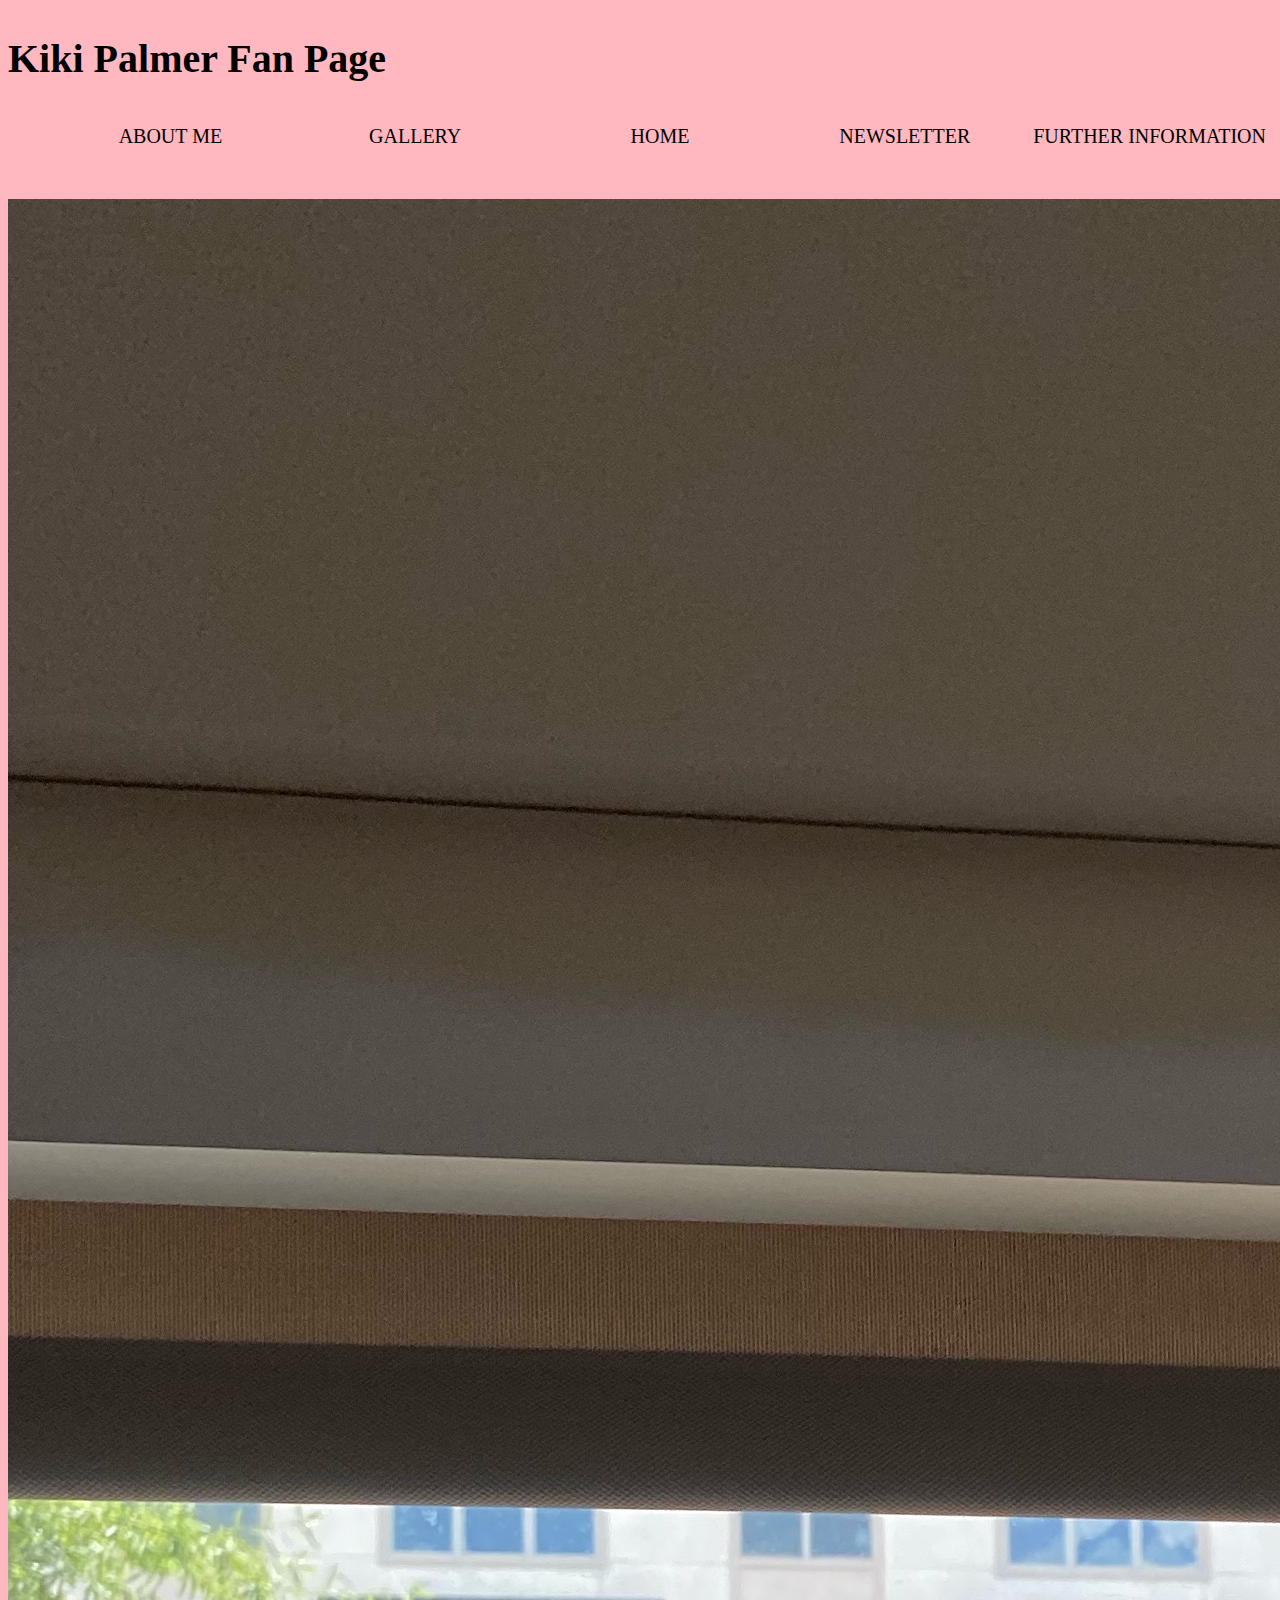
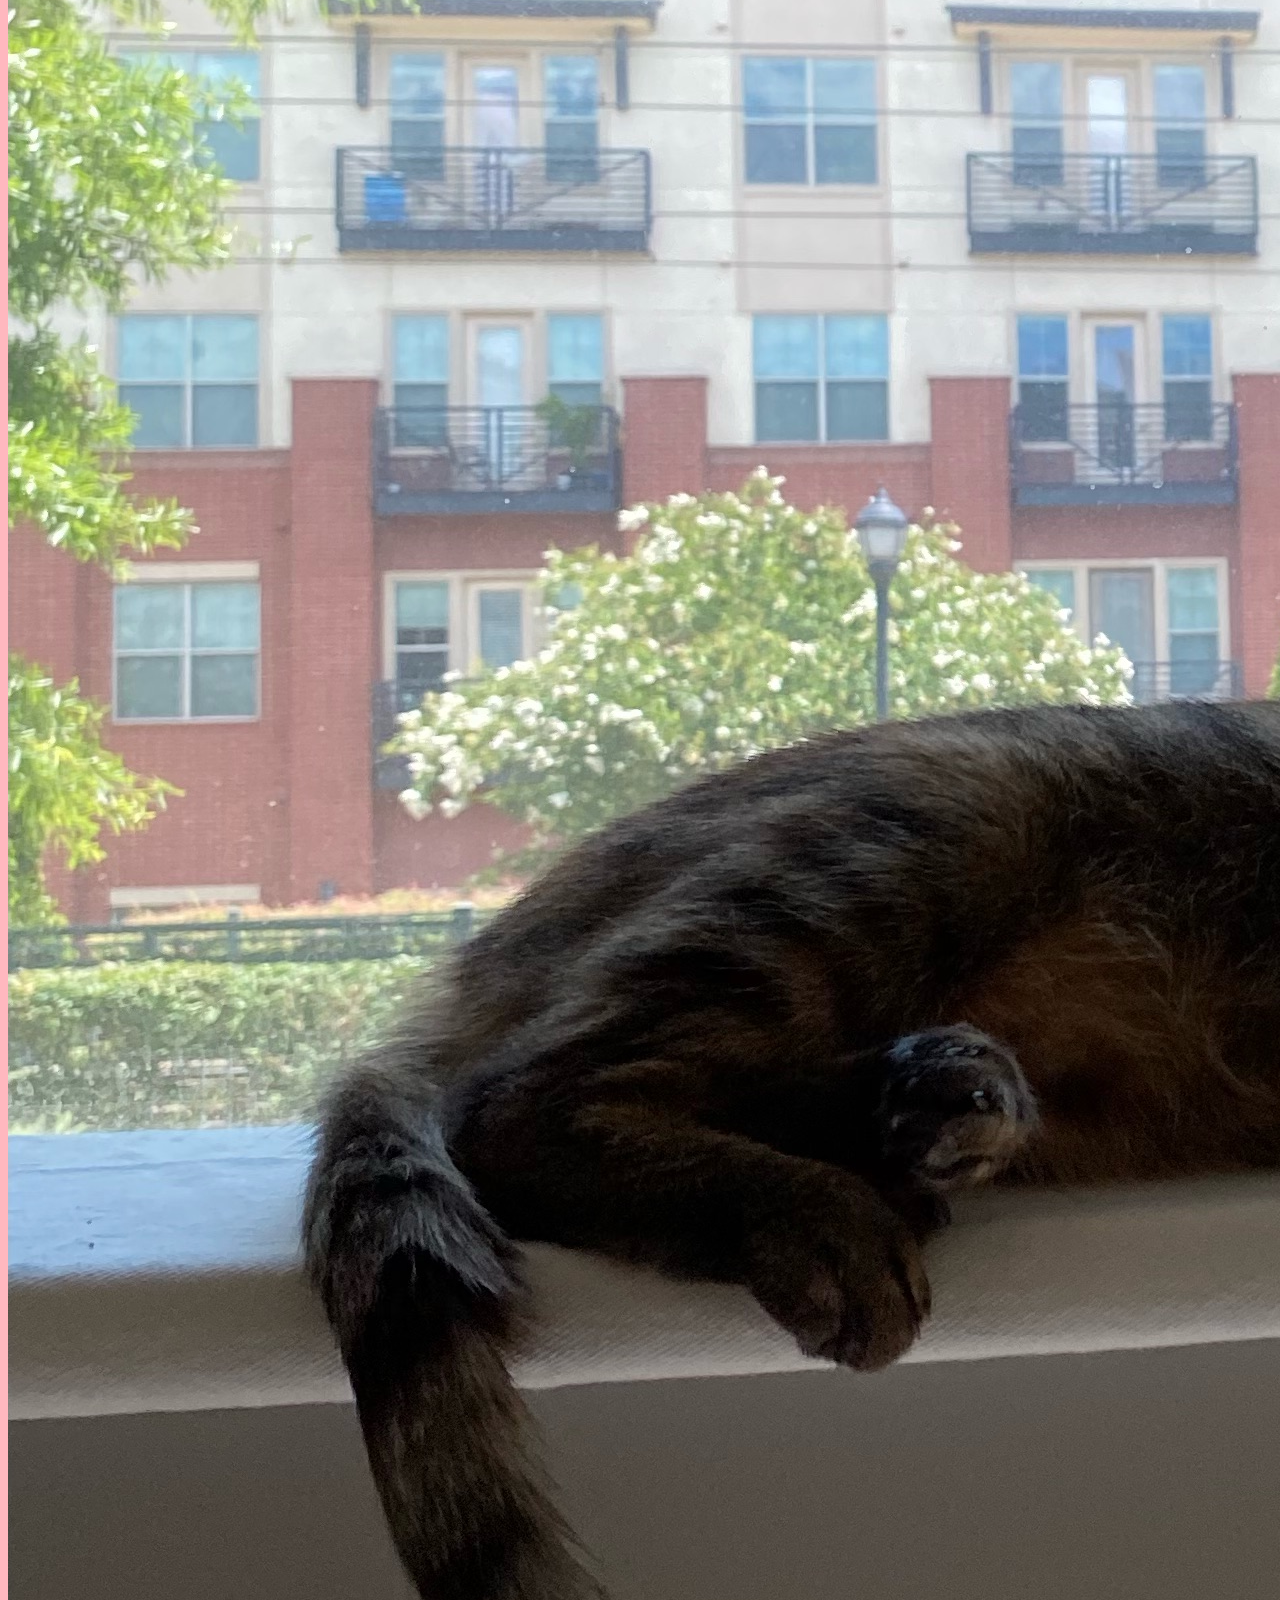
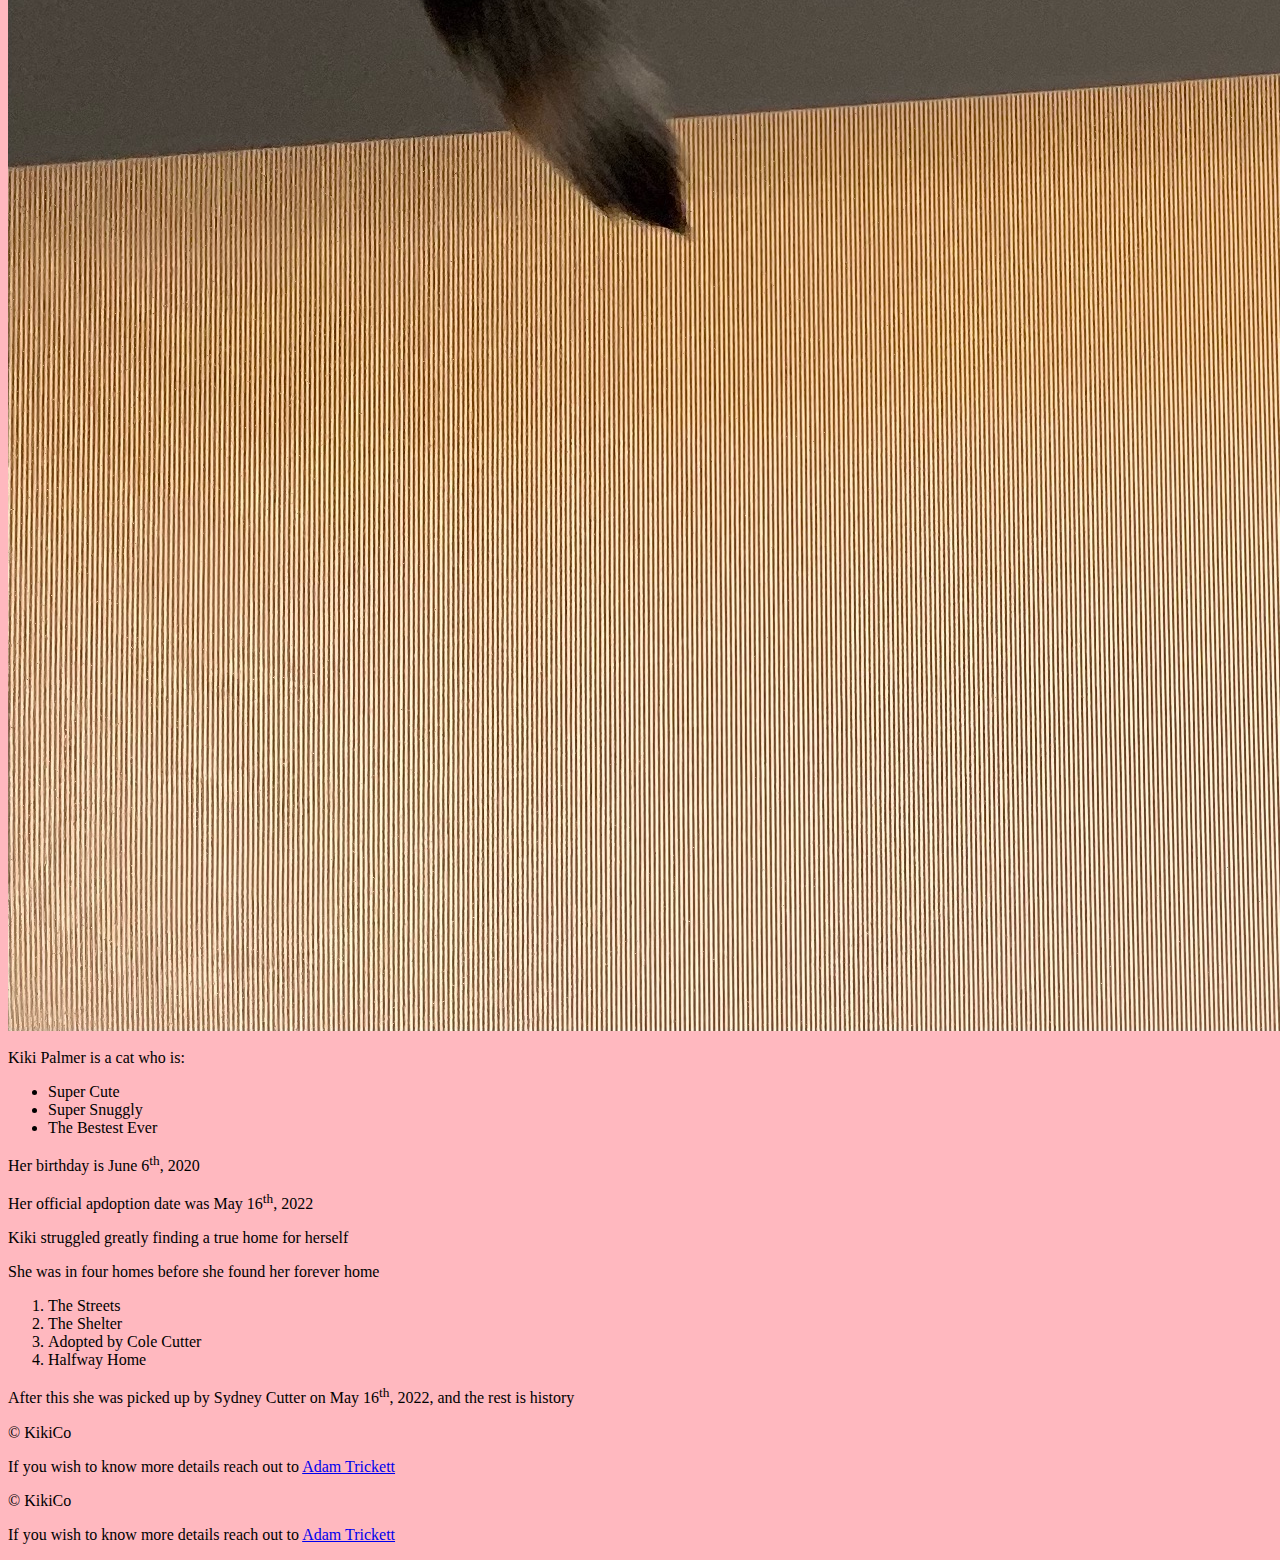
==== about-me.html @ 04238291 "added more styling to nav and header" ====
<!DOCTYPE html>
<html lang="en-US">
    <head>
        <meta charset="utf-8">
        <meta title="author" content="Adam Trickett">
        <meta title="description" content="Conatains all the information 
            about Kiki including her backstory and how she became the cat
            that she is today">
        <link rel="icon" href="/images/cat-icon.png" type="image/x-icon">
        <link rel="stylesheet" href="/styles/modern-style.css" >
        <title>Kiki Palmer: About Me</title>
    </head>
    <body>
        <header>
            <h1> Kiki Palmer Fan Page </h1>
            <!-- <img src="/images/Kiki_Logo.png" alt="PNG cutout of Kiki sitting up"> -->
            
            <nav>
                <ul>
                  <li><a href="about-me.html">About Me</a></li>
                  <li><a href="gallery.html">Gallery</a></li>
                  <li><a href="index.html">Home</a></li>
                  <li><a href="newsletter.html">Newsletter</a></li>
                  <li><a href="further-information.html"> Further Information </a></li>
                </ul>
            </nav>
        </header>

        <main>
            <aside>
              <img src="/images/Kiki_Perch_01.jpeg" alt="Picture of Kiki">
            </aside>
            <aside>
              <p> Kiki Palmer is a cat who is:</p>
              <ul>
                  <li>Super Cute </li>
                  <li>Super Snuggly </li>
                  <li>The Bestest Ever </li>
              </ul>
              <p> Her birthday is <time datetime="6-6-2020"> June 6<sup>th</sup>, 2020</time></p>
              <p> Her official apdoption date was <time datetime="5-16-2022">May 16<sup>th</sup>, 2022</time></p>

              <p> Kiki struggled greatly finding a true home for herself </p>
              <p> She was in four homes before she found her forever home </p>
              <ol>
                <li> The Streets </li>
                <li> The Shelter </li>
                <li> Adopted by Cole Cutter </li>
                <li> Halfway Home </li>
              </ol>
              <p> After this she was picked up by Sydney Cutter on May 16<sup>th</sup>, 2022, and the rest is history </p>
          </aside>
        </main>

        <footer>
          <p>© KikiCo</p>
          <p> If you wish to know more details reach out to <a href="mailto:adamtrickett14@gmail.com"> Adam Trickett</a></p>
        </footer>

        <footer>
            <p>© KikiCo</p>
            <p> If you wish to know more details reach out to <a href="mailto:adamtrickett14@gmail.com"> Adam Trickett</a></p>
        </footer>
          
    </body>
</html>
---- styles/modern-style.css ----
/* General Styling */

html {
    font-size: 10px;
    background-color: #FFB8BF;
}

/* Typography */
/* 
    10px font established in the beginning and then all the specific areas of 
    the page specify their own size using rem to ensure the adaptability and 
    reusability of the code 
*/

h1 {
    font-size: 4rem;
    text-align: center;
}

h2 {
    font-size: 3rem;
}
  
h3 {
    font-size: 2.2rem;
}

p, li {
    font-size: 1.6rem;
}

a:hover {
    text-decoration: underline;
}

/* Navigation Bar Styling */

header {
    margin-bottom: 15px;
    display: flex;
    flex-flow: row wrap;
}

nav {
    height: 70px;
    flex: 100%;
    display: flex;
    padding-bottom: 5px;
  }
  
  nav ul {
    list-style-type: none;
    flex: 2;
    display: flex;
  }
  
  nav li {
    display: inline;
    text-align: center;
    flex: 1;
  }
  
  nav a, nav span {
    display: inline-block;
    font-size: 2rem;
    height: 3rem;
    line-height: 1.7;
    text-transform: uppercase;
    text-decoration: none;
    color: black;
  }
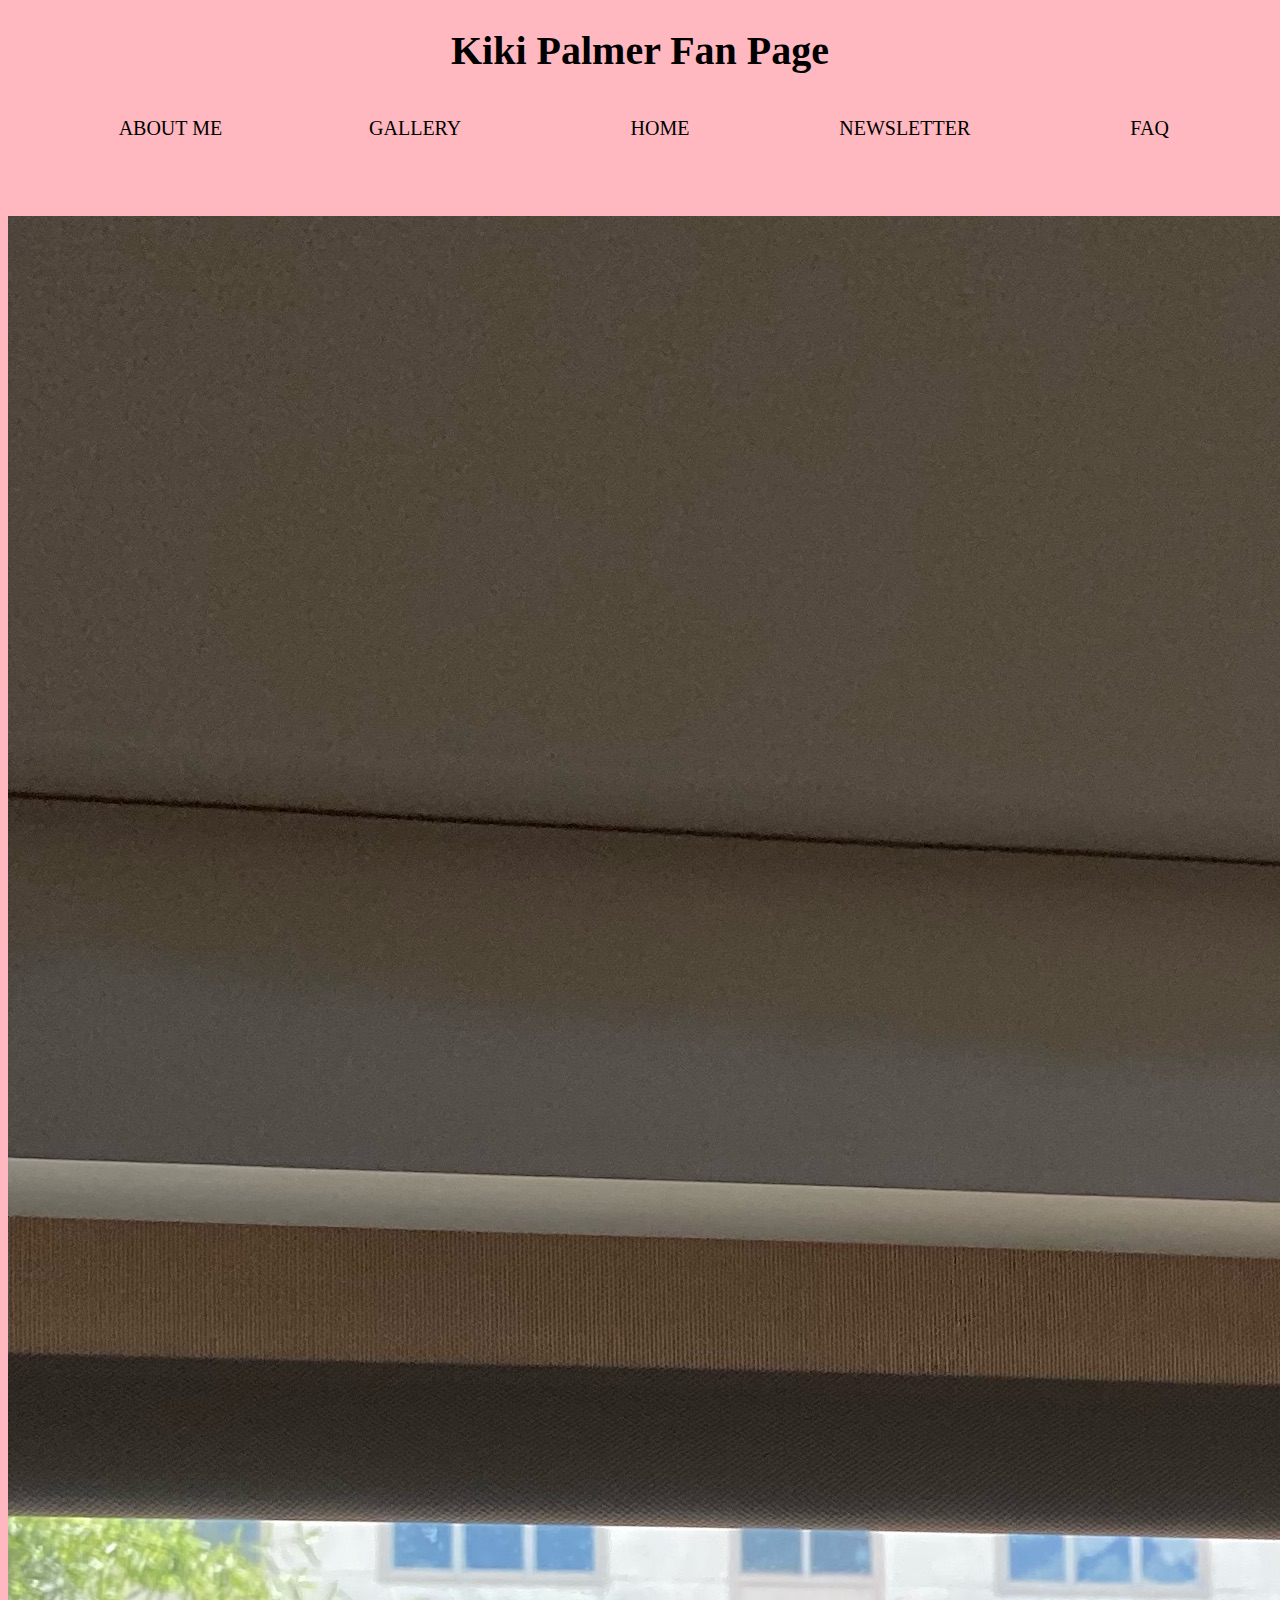
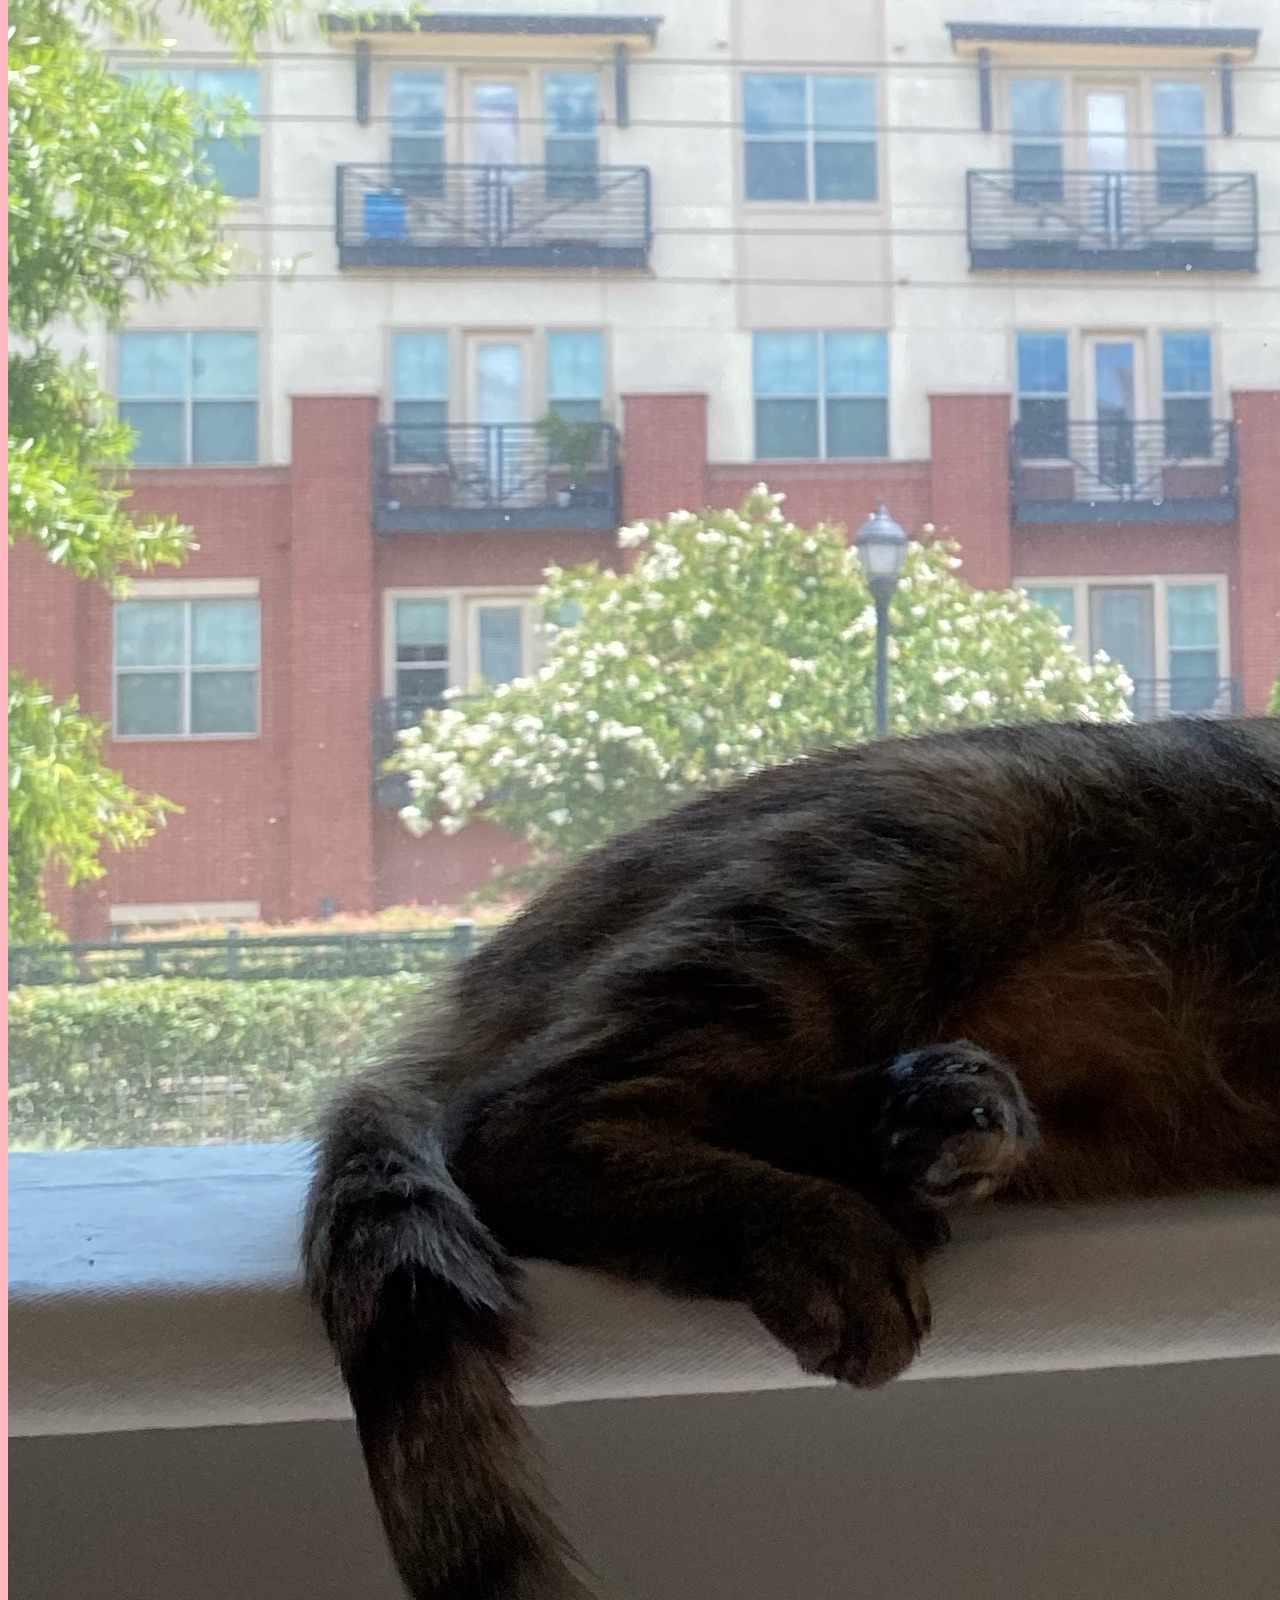
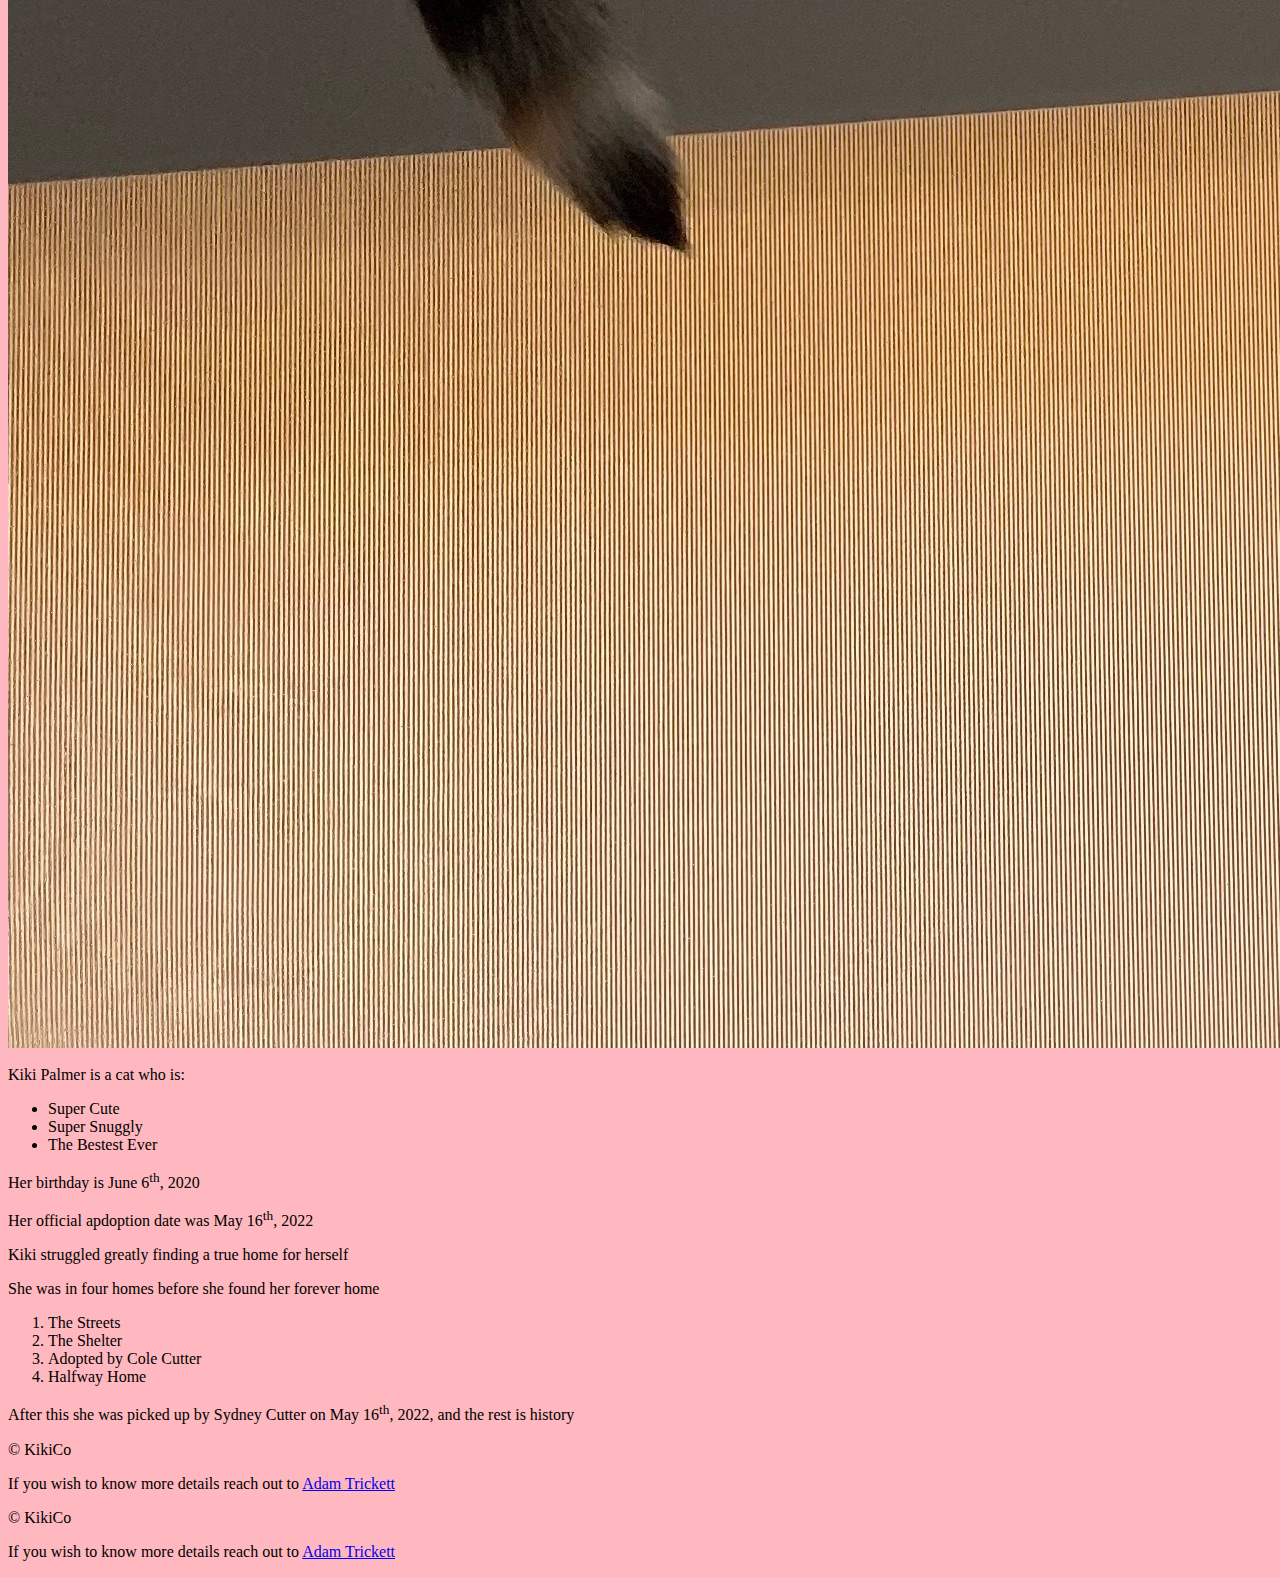
==== commit 17f9289b: "changed header styling and nav bar title" ====
--- a/about-me.html
+++ b/about-me.html
@@ -17,13 +17,13 @@
             <!-- <img src="/images/Kiki_Logo.png" alt="PNG cutout of Kiki sitting up"> -->
             
             <nav>
-                <ul>
-                  <li><a href="about-me.html">About Me</a></li>
-                  <li><a href="gallery.html">Gallery</a></li>
-                  <li><a href="index.html">Home</a></li>
-                  <li><a href="newsletter.html">Newsletter</a></li>
-                  <li><a href="further-information.html"> Further Information </a></li>
-                </ul>
+              <ul>
+                <li><a href="about-me.html"> About Me </a></li>
+                <li><a href="gallery.html"> Gallery </a></li>
+                <li><a href="index.html"> Home </a></li>
+                <li><a href="newsletter.html"> Newsletter </a></li>
+                <li><a href="faq.html"> FAQ </a></li>
+              </ul>
             </nav>
         </header>
 
--- a/styles/modern-style.css
+++ b/styles/modern-style.css
@@ -33,11 +33,10 @@
     text-decoration: underline;
 }
 
-/* Navigation Bar Styling */
+/* Header Styling */
 
 header {
-    margin-bottom: 15px;
-    display: flex;
+    margin-bottom: 40px;
     flex-flow: row wrap;
 }
 
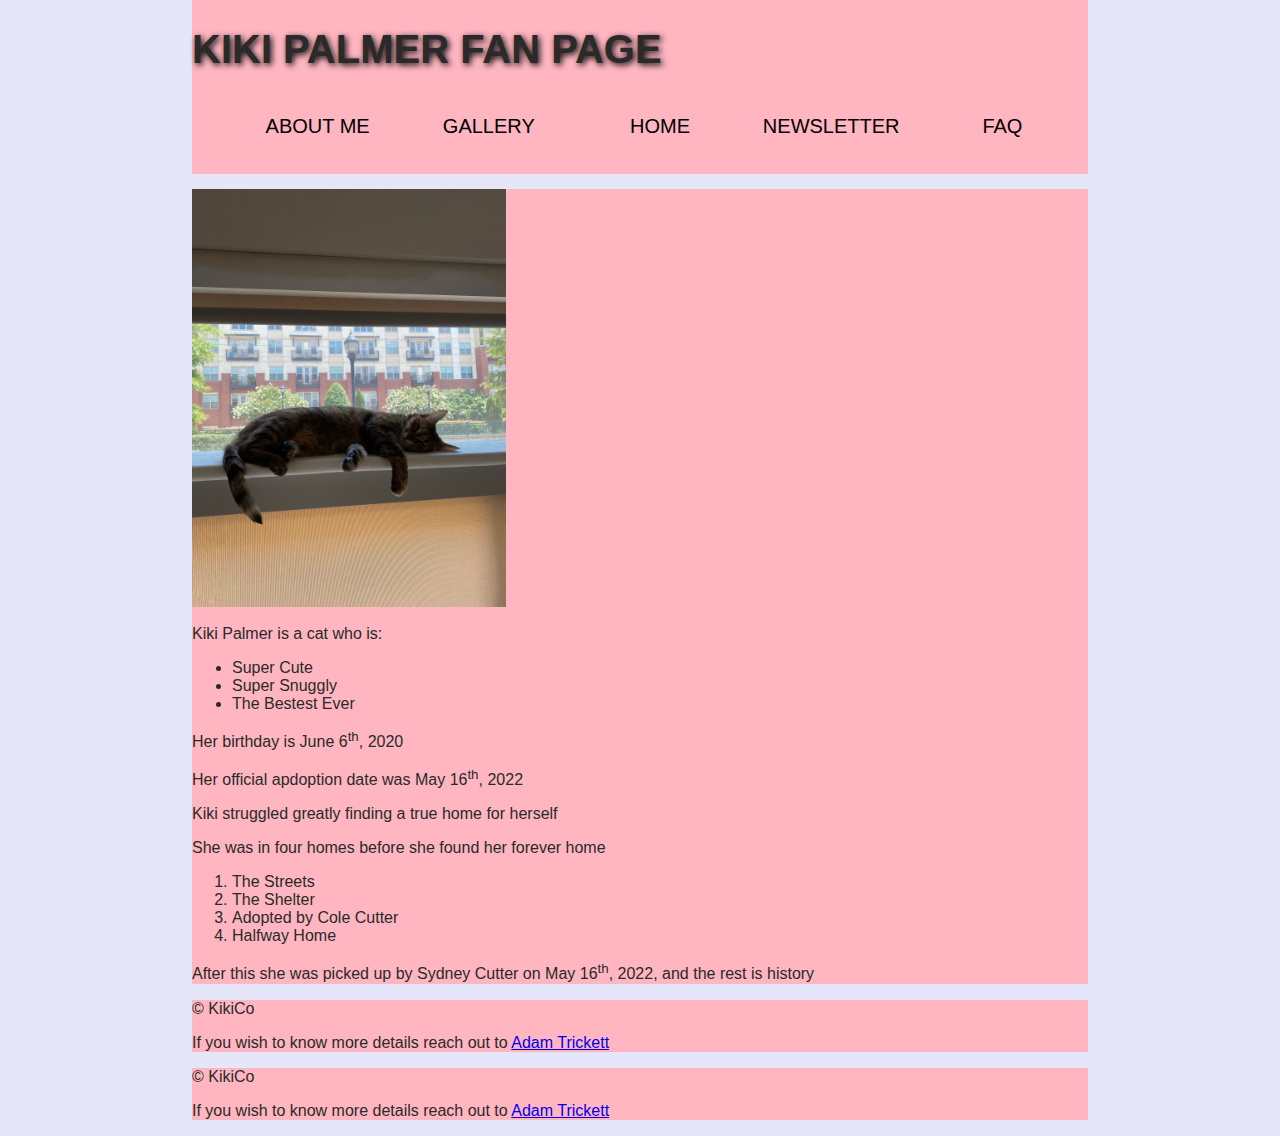
==== commit 91012c17: "switched back to previous style sheet" ====
--- a/about-me.html
+++ b/about-me.html
@@ -7,8 +7,9 @@
         <meta title="description" content="Conatains all the information 
             about Kiki including her backstory and how she became the cat
             that she is today">
-        <link rel="icon" href="/images/cat-icon.png" type="image/x-icon">
-        <link rel="stylesheet" href="/styles/modern-style.css" >
+        <!-- <link rel="icon" href="/images/cat-icon.png" type="image/x-icon"> -->
+        <!-- <link rel="stylesheet" href="/styles/overall-modern-style.css" > -->
+        <link rel="stylesheet" href="/styles/new-style.css">
         <title>Kiki Palmer: About Me</title>
     </head>
     <body>
--- a/styles/overall-modern-style.css
+++ b/styles/overall-modern-style.css
@@ -0,0 +1,76 @@
+/* General Styling */
+
+@font-face {
+    font-family: kikiFont;
+    src: url(../../../fonts/reef/Reef.otf);
+}
+
+html {
+    font-size: 10px;
+    font-family: kikiFont;
+    background-color: #FFB8BF;
+}
+
+/* Sizing and Formatting */
+/* 
+    10px font established in the beginning and then all the specific areas of 
+    the page specify their own size using rem to ensure the adaptability and 
+    reusability of the code 
+*/
+
+h1 {
+    font-size: 4rem;
+    text-align: center;
+}
+
+h2 {
+    font-size: 3rem;
+}
+  
+h3 {
+    font-size: 2.2rem;
+}
+
+p, li {
+    font-size: 1.6rem;
+}
+
+a:hover {
+    text-decoration: underline;
+}
+
+/* Header Styling */
+
+header {
+    margin-bottom: 200px;
+    flex-flow: row wrap;
+}
+
+nav {
+    height: 70px;
+    flex: 100%;
+    display: flex;
+    padding-bottom: 5px;
+  }
+  
+  nav ul {
+    list-style-type: none;
+    flex: 2;
+    display: flex;
+  }
+  
+  nav li {
+    display: inline;
+    text-align: center;
+    flex: 1;
+  }
+  
+  nav a, nav span {
+    display: inline-block;
+    font-size: 2rem;
+    height: 3rem;
+    line-height: 1.7;
+    text-transform: uppercase;
+    text-decoration: none;
+    color: black;
+  }--- a/styles/new-style.css
+++ b/styles/new-style.css
@@ -0,0 +1,150 @@
+/* || General setup */
+
+html, body {
+    margin: 0;
+    padding: 0;
+  }
+  
+  html {
+    font-size: 10px;
+    background-color: lavender;
+  }
+  
+  body {
+    width: 70%;
+    min-width: 800px;
+    margin: 0 auto;
+  }
+  
+  /* || typography */
+  
+  h1, h2, h3 {
+    font-family: 'Roboto Condensed', sans-serif;
+    color: #2a2a2a;
+  }
+  
+  p, input, li {
+    font-family: 'Roboto Condensed', sans-serif;
+    color: #2a2a2a;
+  }
+  
+  h1 {
+    font-size: 4rem;
+    text-shadow: 2px 2px 6px black;
+  }
+  
+  h2 {
+    font-size: 3rem;
+  }
+  
+  h3 {
+    font-size: 2.2rem;
+  }
+  
+  p, li {
+    font-size: 1.6rem;
+  }
+
+  a:hover {
+    text-decoration: underline;
+  }
+  
+  /* || header layout */
+  
+  header {
+    margin-bottom: 15px;
+    display: flex;
+    flex-flow: row wrap;
+  }
+  
+  main, header, nav, article, aside, footer, section {
+    background-color: lightpink;
+    padding: 0%;
+  }
+  
+  h1 {
+    flex: 5;
+    text-transform: uppercase;
+  }
+  
+  header img {
+    display: inline;
+    text-align: center;
+    height: 60px;
+    padding-right: 20px;
+  }
+  
+  nav {
+    height: 70px;
+    flex: 100%;
+    display: flex;
+    padding-bottom: 5px;
+  }
+  
+  nav ul {
+    list-style-type: none;
+    flex: 2;
+    display: flex;
+  }
+  
+  nav li {
+    display: inline;
+    text-align: center;
+    flex: 1;
+  }
+  
+  nav a, nav span {
+    display: inline-block;
+    font-size: 2rem;
+    height: 3rem;
+    line-height: 1.7;
+    text-transform: uppercase;
+    text-decoration: none;
+    color: black;
+  }
+  
+  /* || main layout */
+  
+  main {
+    display: block;
+  }
+
+  main img {
+    text-align: center;
+    max-width: 50%;
+  }
+
+  .news-entry {
+    padding-top: 50px;
+    border: 5px;
+    border-style: dotted;
+  }
+  
+  article, section {
+    flex: 4;
+  }
+  
+  aside .left-pictures {
+    text-align: left;
+    display: flex;
+    flex: 1;
+    margin-left: 10px;
+    padding: 1%;
+  }
+
+  aside .right-pictures {
+    text-align: right;
+    display: flex;
+    flex: 1;
+    margin-right: 10px;
+    padding: 1%;
+    padding-top: 10%;
+  }
+  
+  aside img {
+    max-width: 35%;
+  }
+  
+  footer {
+    margin-top: 10px;
+  }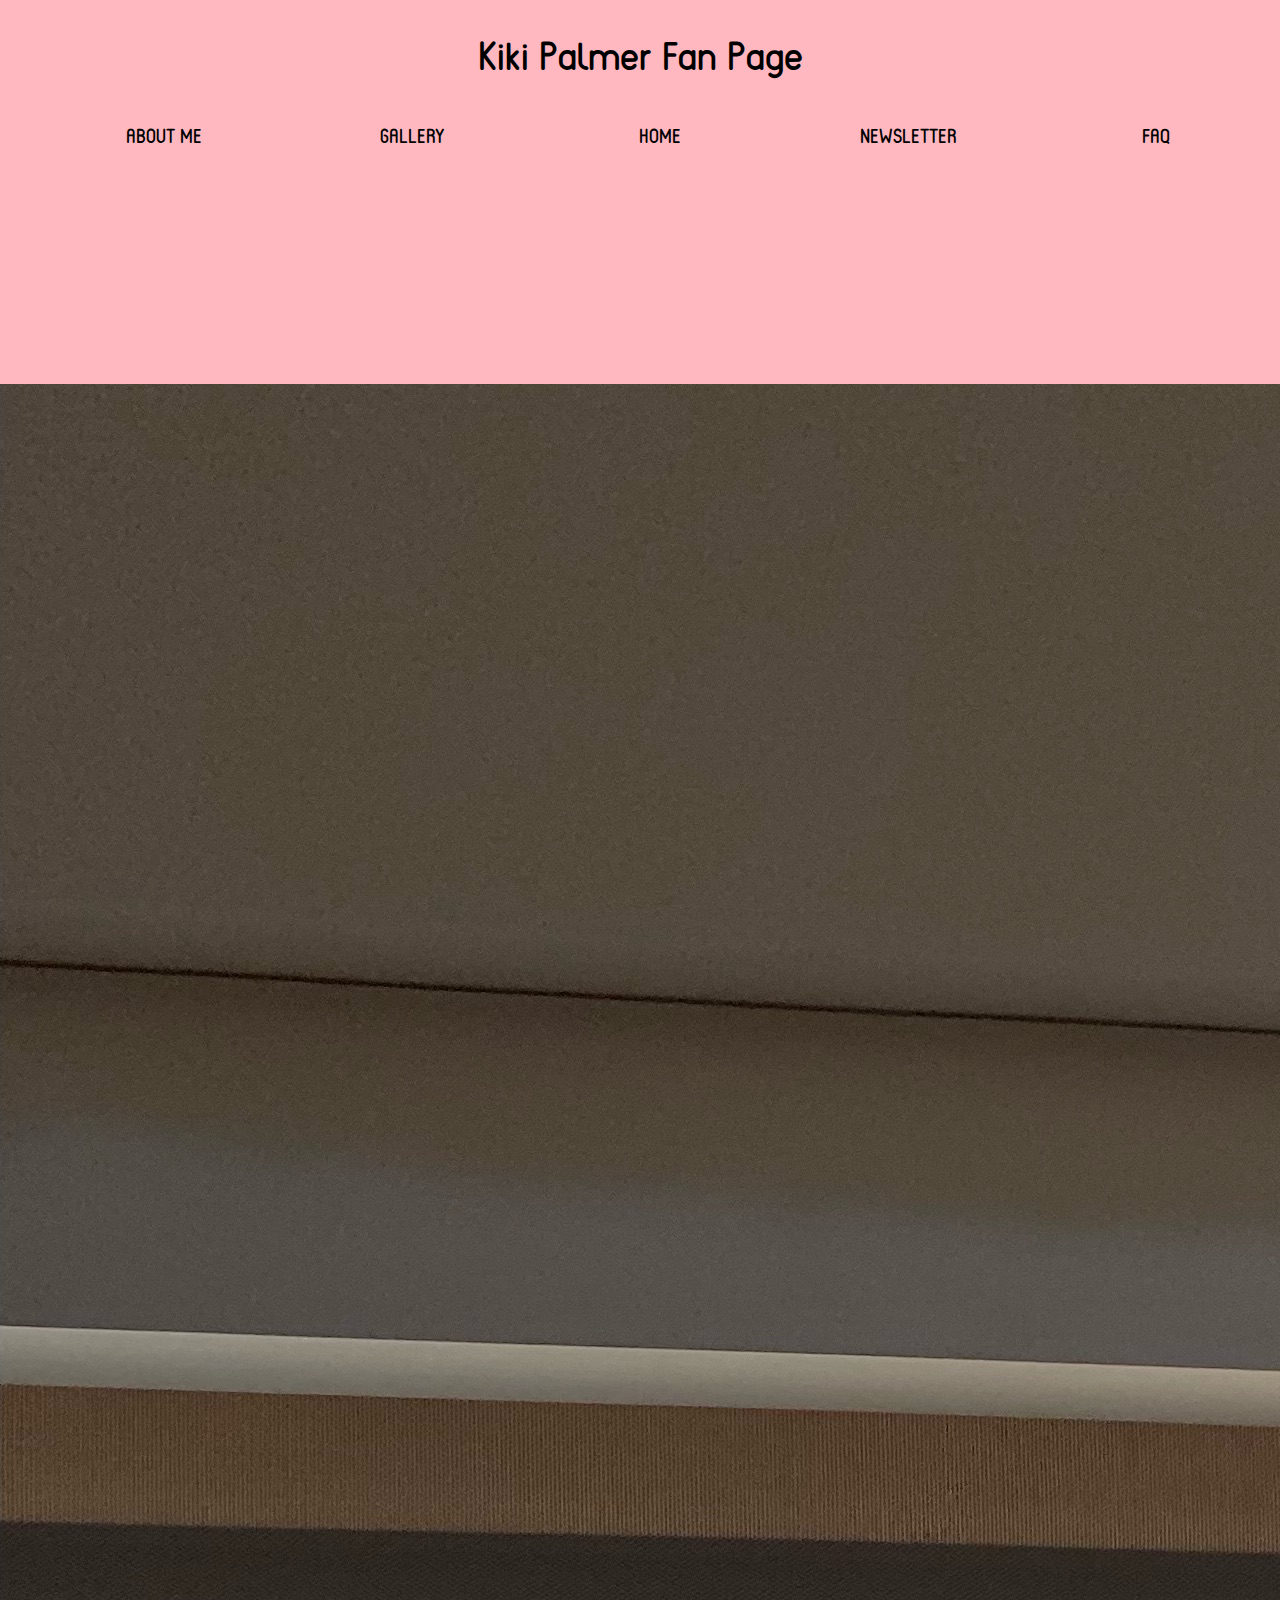
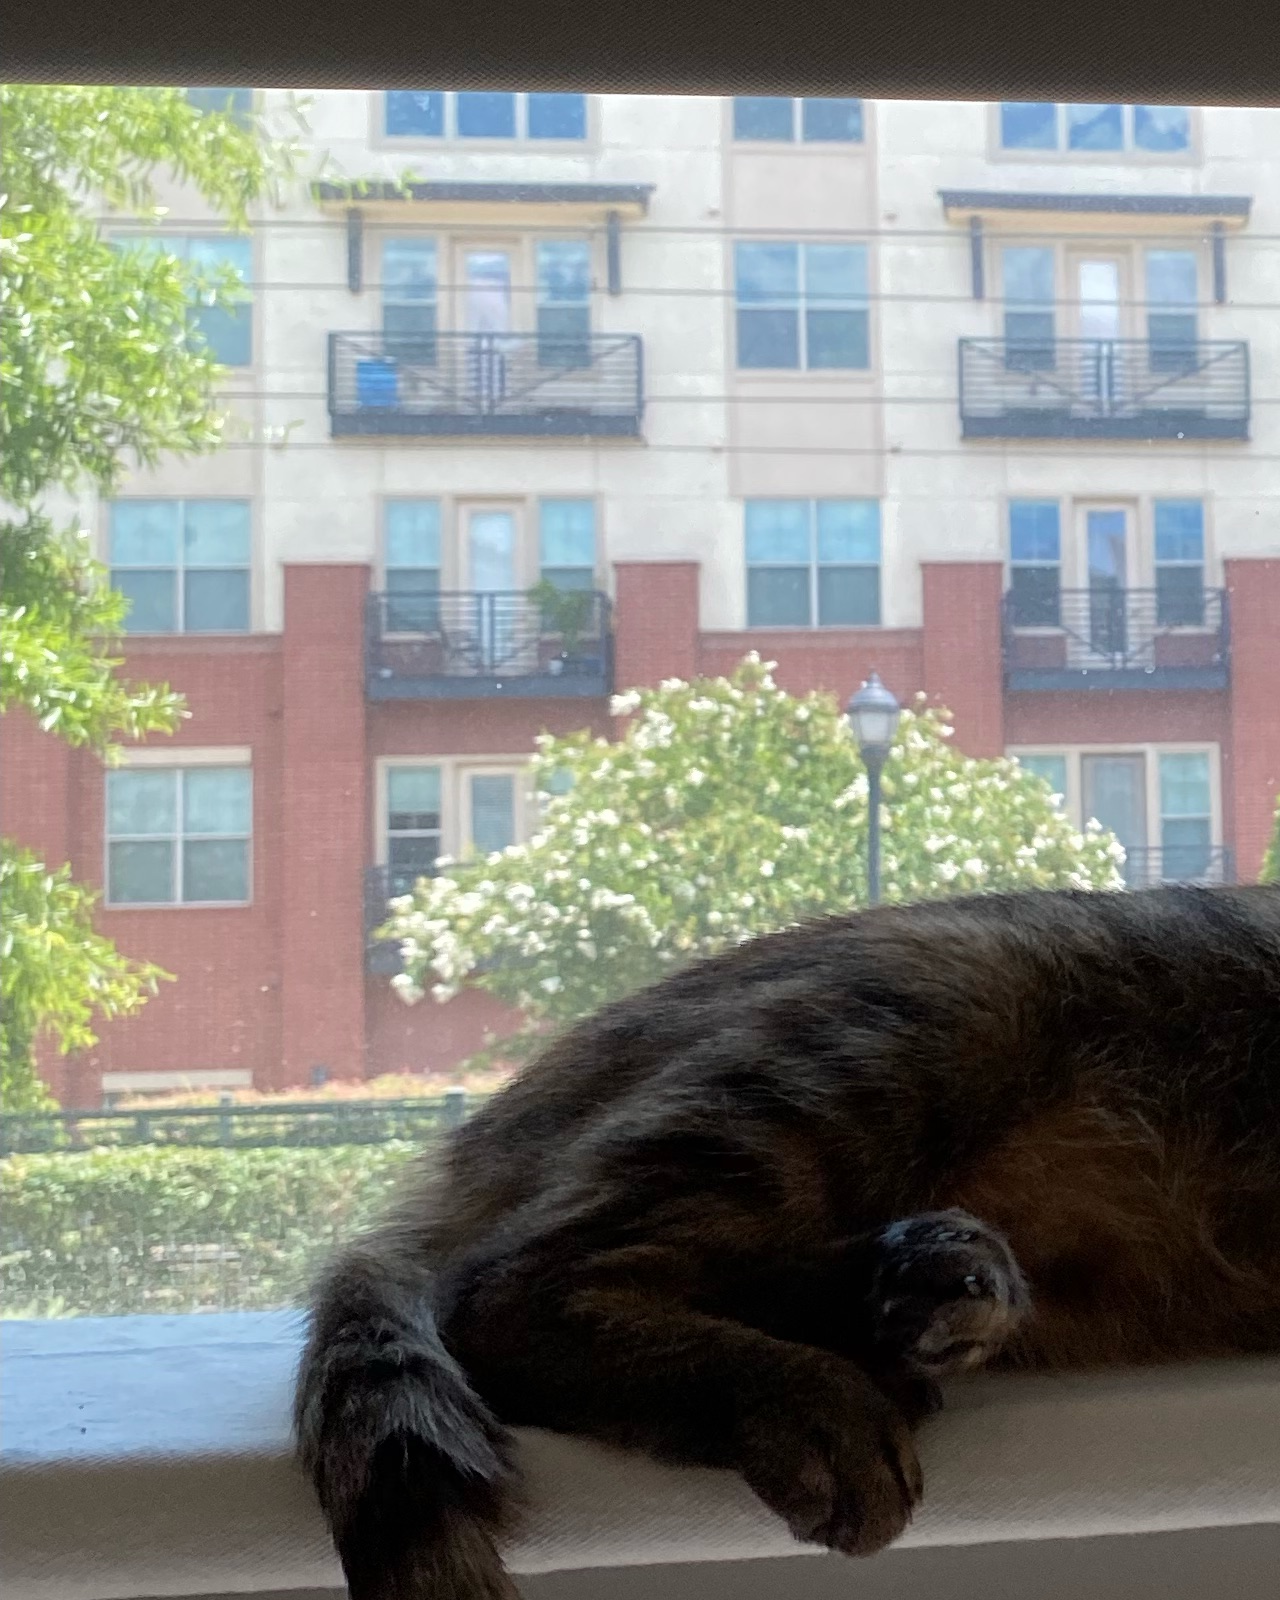
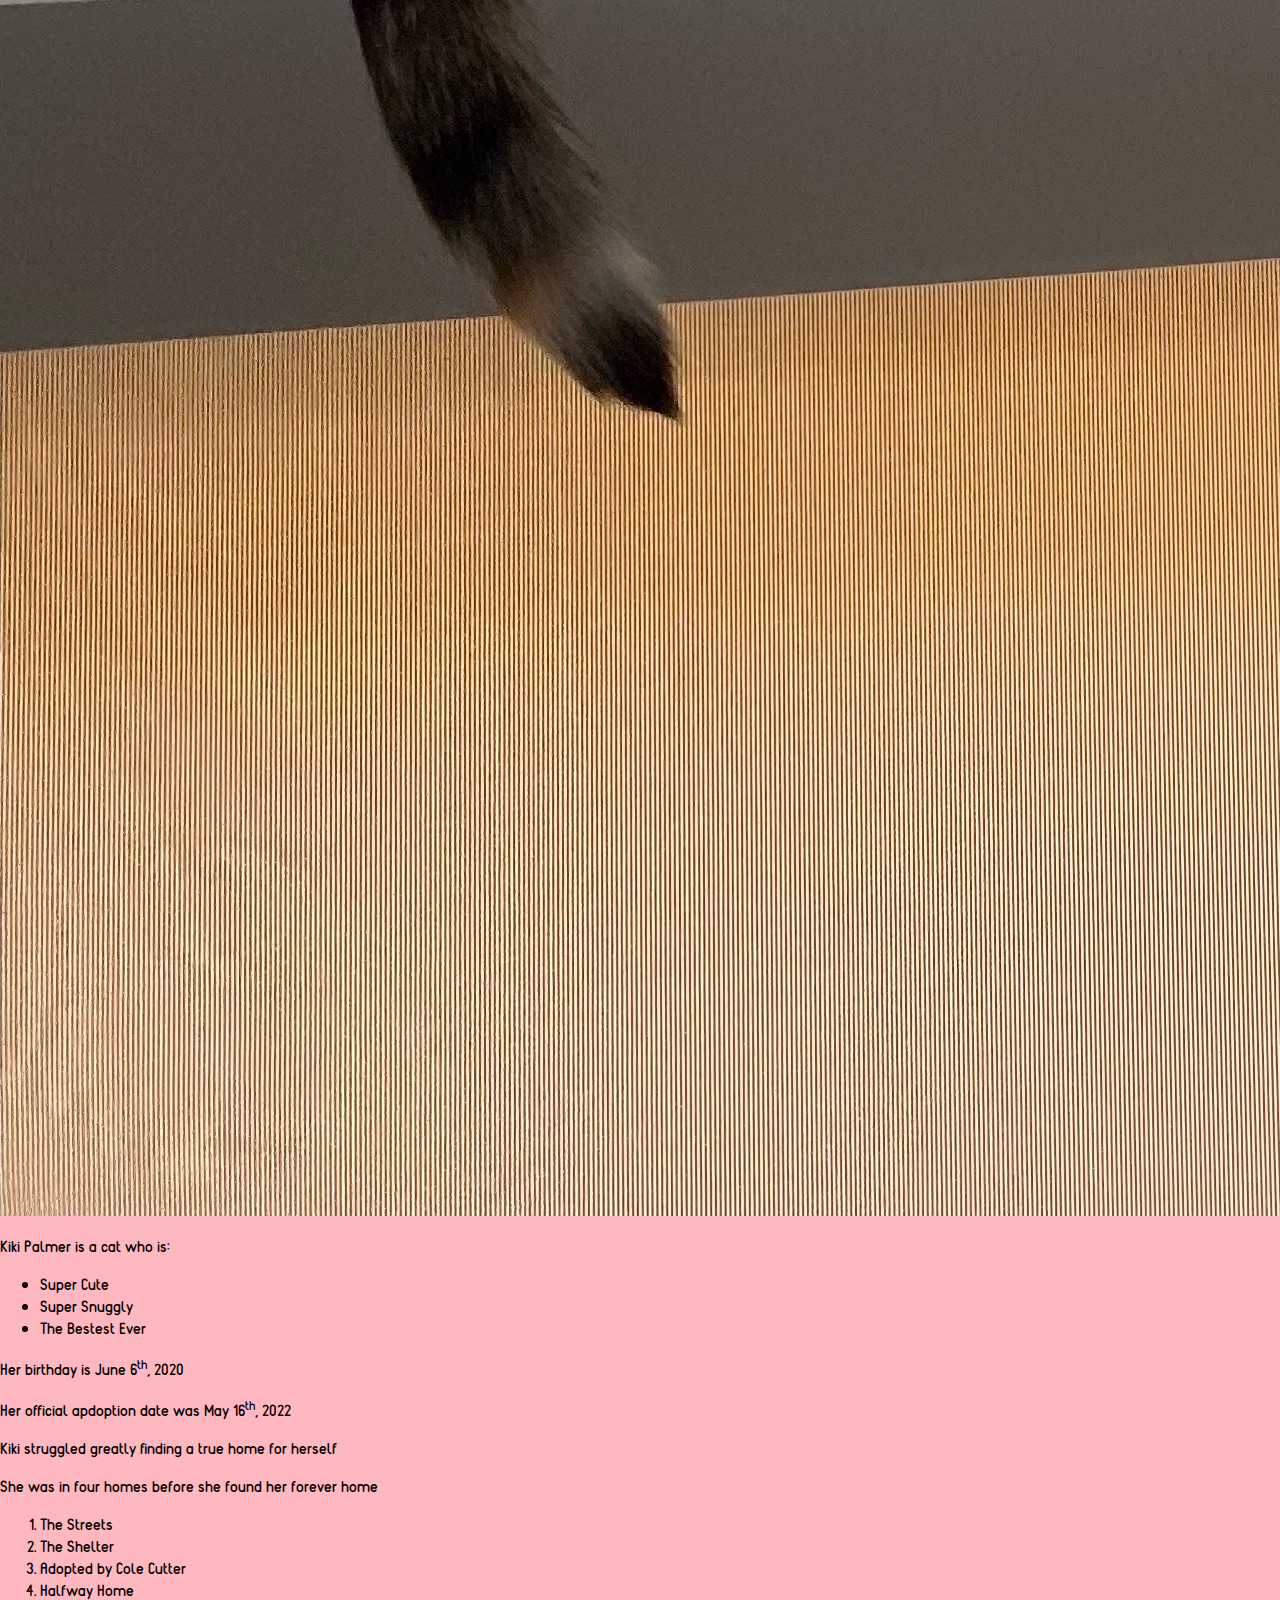
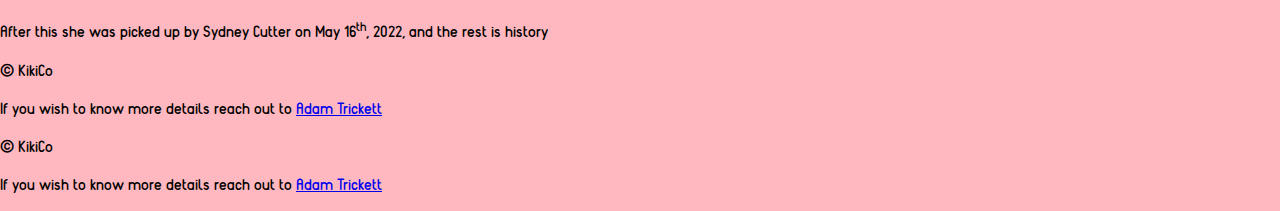
==== commit e61bab7d: "slightly altered header image display again" ====
--- a/about-me.html
+++ b/about-me.html
@@ -7,9 +7,9 @@
         <meta title="description" content="Conatains all the information 
             about Kiki including her backstory and how she became the cat
             that she is today">
-        <!-- <link rel="icon" href="/images/cat-icon.png" type="image/x-icon"> -->
-        <!-- <link rel="stylesheet" href="/styles/overall-modern-style.css" > -->
-        <link rel="stylesheet" href="/styles/new-style.css">
+        <link rel="icon" href="/images/cat-icon.png" type="image/x-icon">
+        <link rel="stylesheet" href="/styles/overall-modern-style.css" >
+        <!-- <link rel="stylesheet" href="/styles/new-style.css"> -->
         <title>Kiki Palmer: About Me</title>
     </head>
     <body>
--- a/styles/overall-modern-style.css
+++ b/styles/overall-modern-style.css
@@ -2,13 +2,17 @@
 
 @font-face {
     font-family: kikiFont;
-    src: url(../../../fonts/reef/Reef.otf);
+    src: url(../fonts/reef/Reef.otf);
 }
 
 html {
     font-size: 10px;
     font-family: kikiFont;
     background-color: #FFB8BF;
+}
+
+body {
+    margin: 0px;
 }
 
 /* Sizing and Formatting */
@@ -42,20 +46,19 @@
 /* Header Styling */
 
 header {
-    margin-bottom: 200px;
-    flex-flow: row wrap;
+    padding-bottom: 20rem;
 }
 
 nav {
-    height: 70px;
+    height: 7rem;
     flex: 100%;
     display: flex;
-    padding-bottom: 5px;
+    padding-bottom: .5rem;
   }
   
   nav ul {
     list-style-type: none;
-    flex: 2;
+    flex: auto;
     display: flex;
   }
   
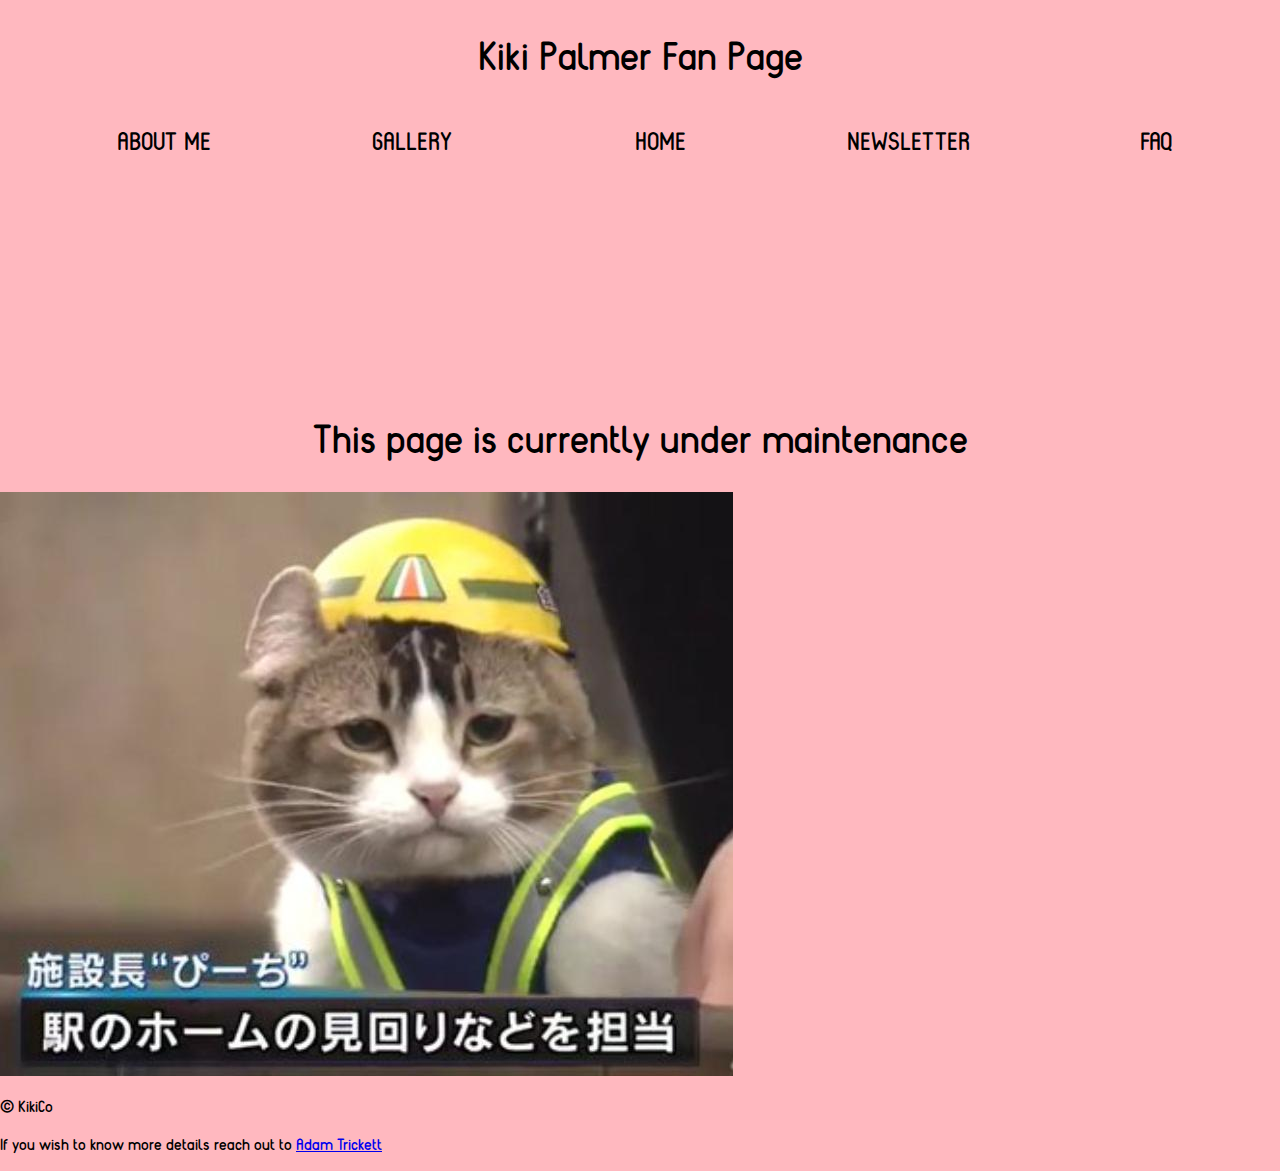
==== commit 3de11d5e: "added maintenance pages" ====
--- a/about-me.html
+++ b/about-me.html
@@ -15,7 +15,6 @@
     <body>
         <header>
             <h1> Kiki Palmer Fan Page </h1>
-            <!-- <img src="/images/Kiki_Logo.png" alt="PNG cutout of Kiki sitting up"> -->
             
             <nav>
               <ul>
@@ -29,6 +28,11 @@
         </header>
 
         <main>
+
+          <h1> This page is currently under maintenance </h1>
+          <img src="/images/Maintenence-Pic.jpg" alt="Cat Doing Construction">
+
+          <!--
             <aside>
               <img src="/images/Kiki_Perch_01.jpeg" alt="Picture of Kiki">
             </aside>
@@ -52,12 +56,8 @@
               </ol>
               <p> After this she was picked up by Sydney Cutter on May 16<sup>th</sup>, 2022, and the rest is history </p>
           </aside>
+        -->
         </main>
-
-        <footer>
-          <p>© KikiCo</p>
-          <p> If you wish to know more details reach out to <a href="mailto:adamtrickett14@gmail.com"> Adam Trickett</a></p>
-        </footer>
 
         <footer>
             <p>© KikiCo</p>
--- a/styles/overall-modern-style.css
+++ b/styles/overall-modern-style.css
@@ -70,7 +70,8 @@
   
   nav a, nav span {
     display: inline-block;
-    font-size: 2rem;
+    font-size: 2.5rem;
+    font-weight: bold;
     height: 3rem;
     line-height: 1.7;
     text-transform: uppercase;
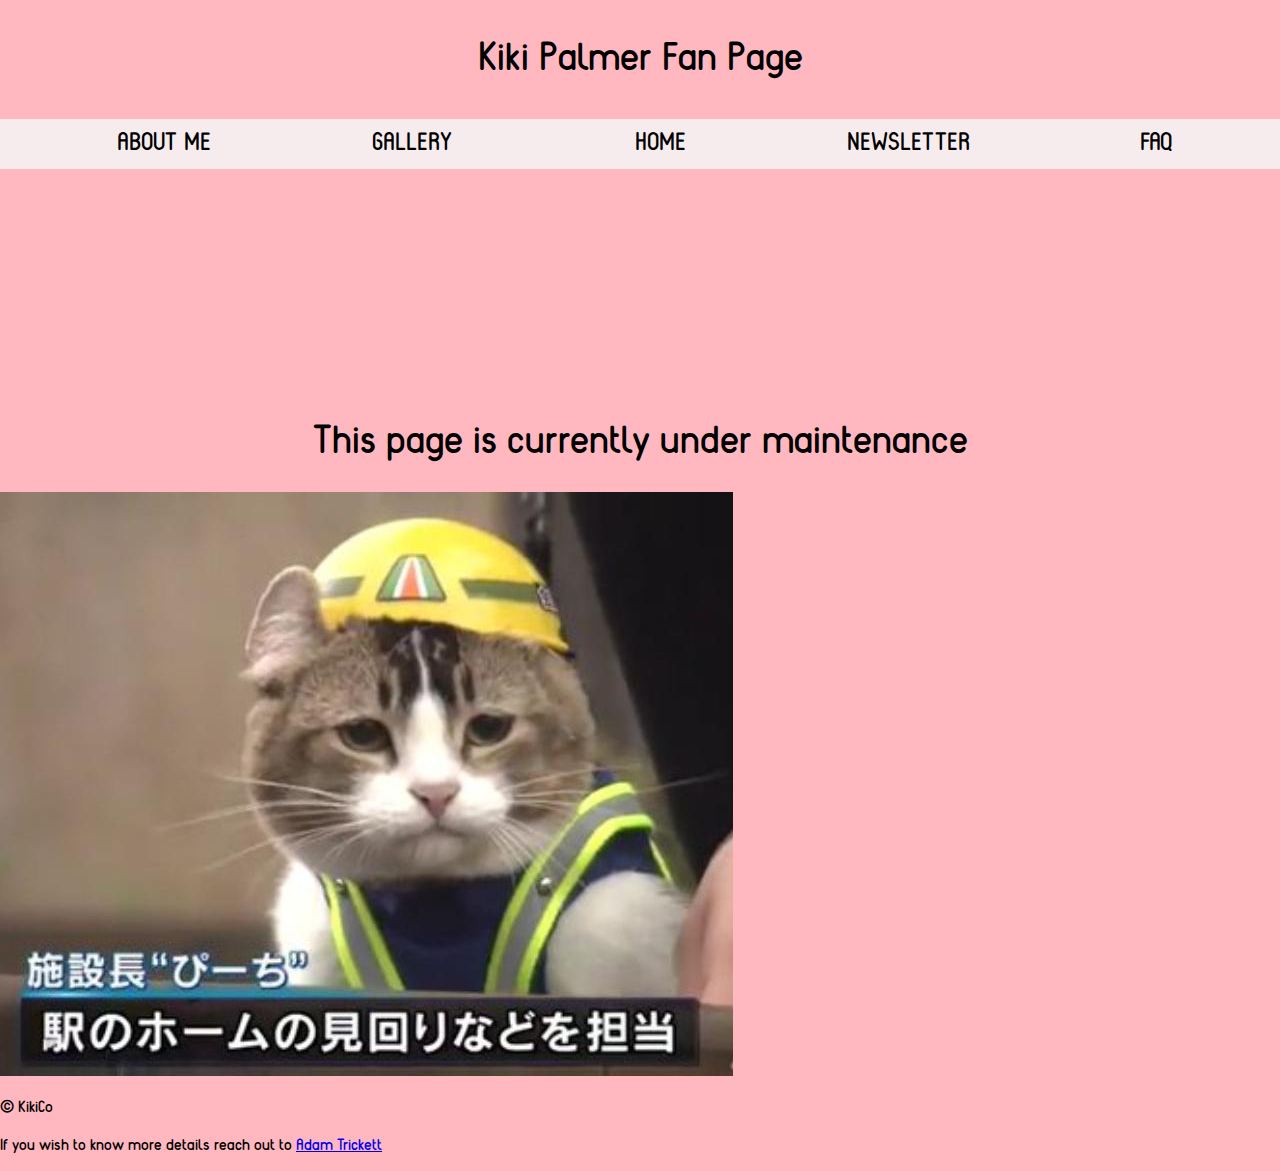
==== commit 935dae3b: "added backgounds to background images" ====
--- a/about-me.html
+++ b/about-me.html
@@ -14,7 +14,7 @@
     </head>
     <body>
         <header>
-            <h1> Kiki Palmer Fan Page </h1>
+          <h1 id="title"> Kiki Palmer Fan Page </h1>
             
             <nav>
               <ul>
--- a/styles/overall-modern-style.css
+++ b/styles/overall-modern-style.css
@@ -60,6 +60,7 @@
     list-style-type: none;
     flex: auto;
     display: flex;
+    background-color: rgba(245, 245, 245, 0.85);
   }
   
   nav li {
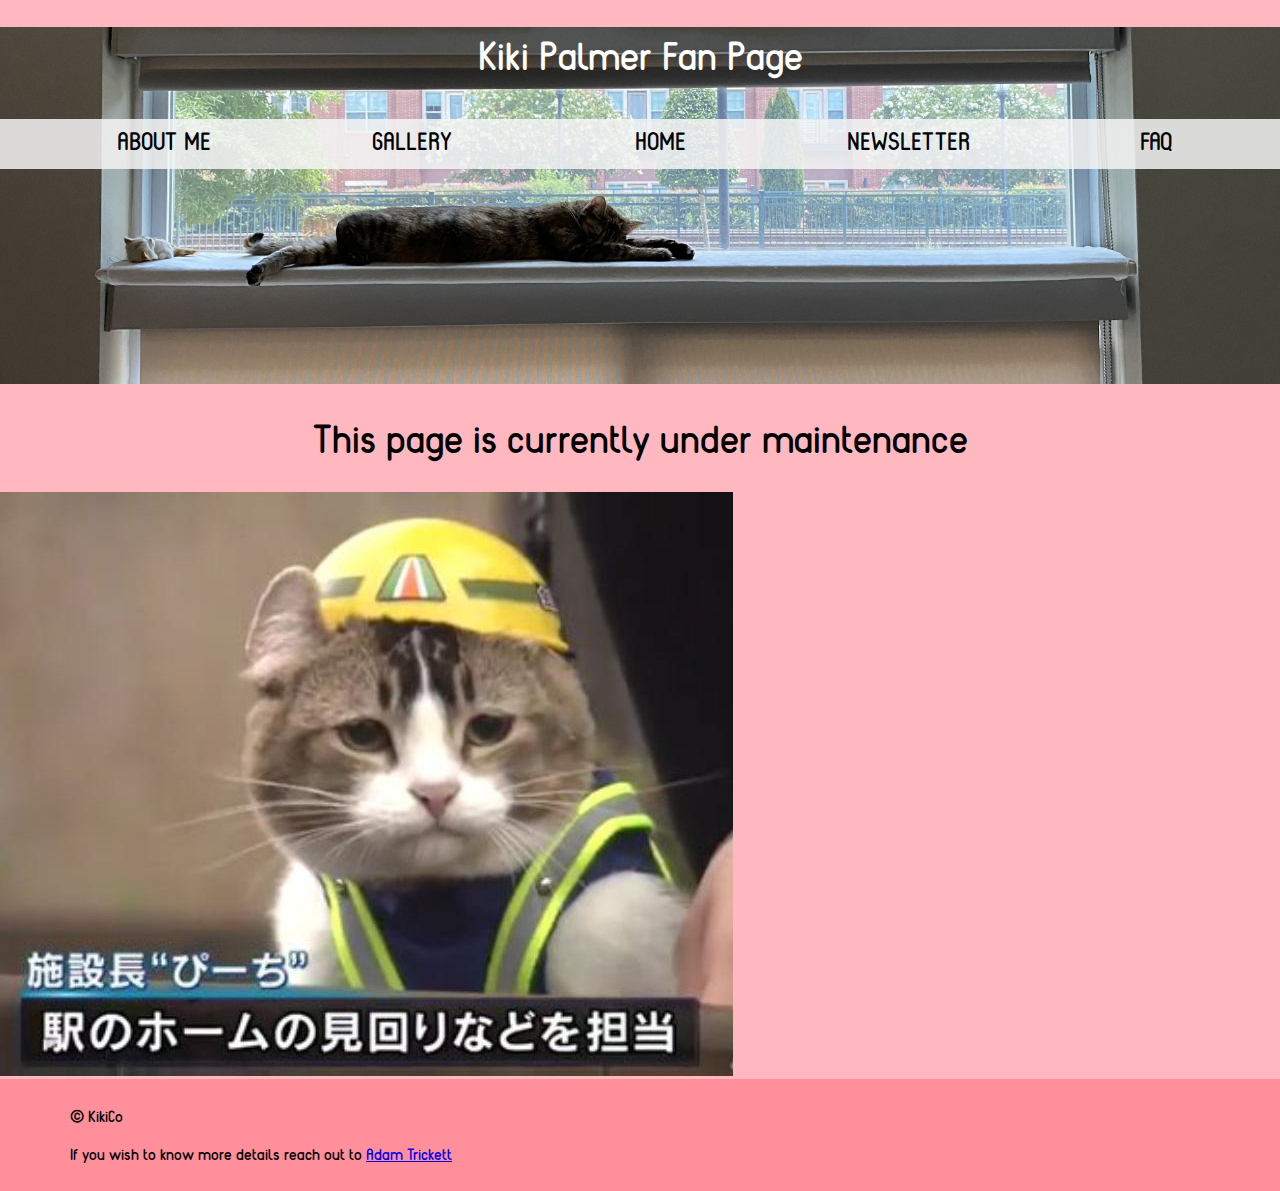
==== commit 9e52f540: "fixed the newsletter title, added header images to all the pages, fixed the footer styling" ====
--- a/about-me.html
+++ b/about-me.html
@@ -9,6 +9,7 @@
             that she is today">
         <link rel="icon" href="/images/cat-icon.png" type="image/x-icon">
         <link rel="stylesheet" href="/styles/overall-modern-style.css" >
+        <link rel="stylesheet" href="/styles/about-me-modern-style.css">
         <!-- <link rel="stylesheet" href="/styles/new-style.css"> -->
         <title>Kiki Palmer: About Me</title>
     </head>
--- a/styles/overall-modern-style.css
+++ b/styles/overall-modern-style.css
@@ -49,6 +49,10 @@
     padding-bottom: 20rem;
 }
 
+#title {
+    color: white;
+}
+
 nav {
     height: 7rem;
     flex: 100%;
@@ -78,4 +82,11 @@
     text-transform: uppercase;
     text-decoration: none;
     color: black;
+  }
+
+  /* Footer Styling */
+
+  footer {
+    padding: 1rem 7rem 1rem 7rem;
+    background-color: #ff8f9a;
   }--- a/styles/about-me-modern-style.css
+++ b/styles/about-me-modern-style.css
@@ -0,0 +1,5 @@
+/* Header Styling */
+header {
+    background-image: url(../images/H_Kiki_Perch_.jpg);
+    background-size: cover;
+}